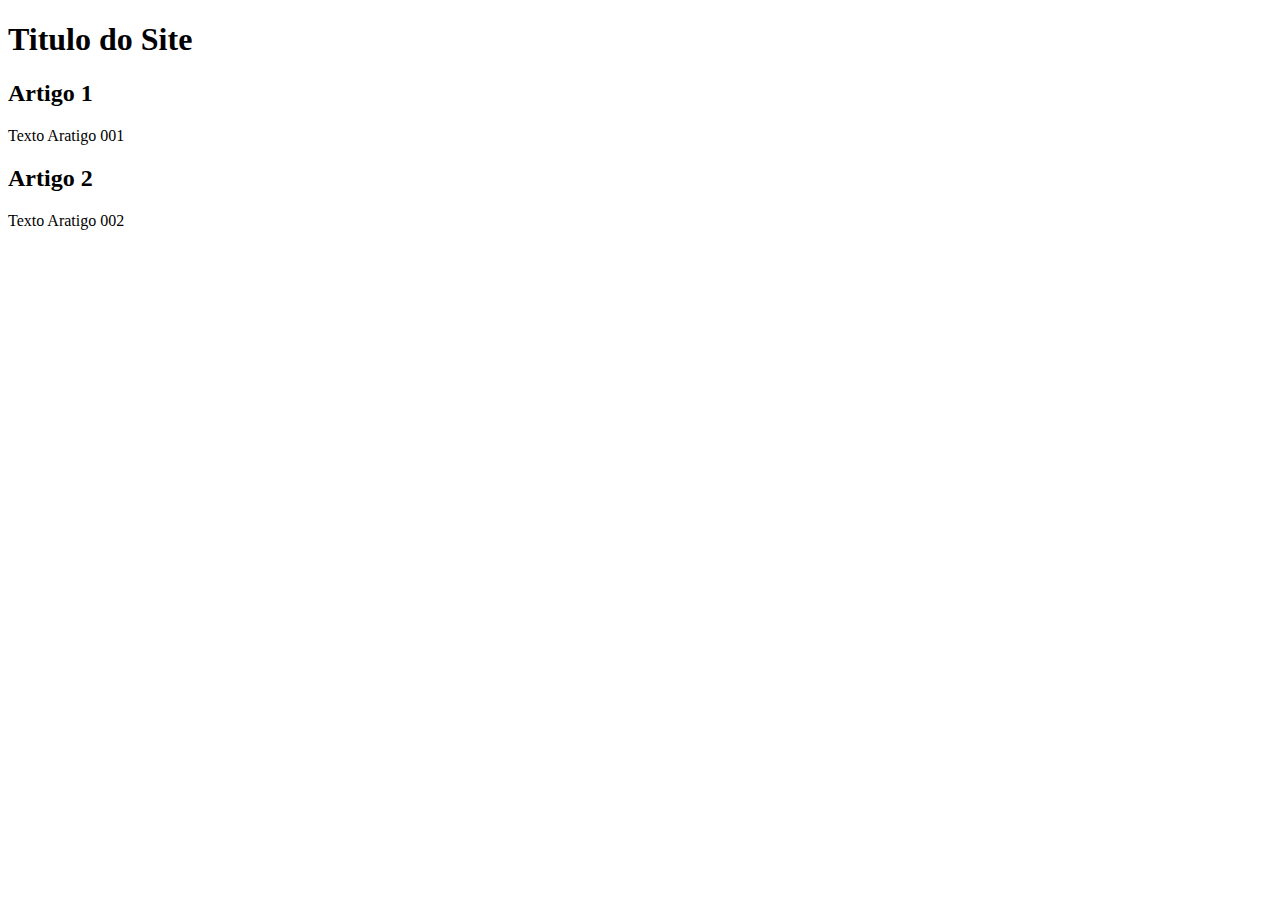
==== index.html @ eef4bf6d "Create index.html" ====
<!DOCTYPE html>
<html lang="en">
<head>
    <meta charset="UTF-8">
    <meta http-equiv="X-UA-Compatible" content="IE=edge">
    <meta name="viewport" content="width=device-width, initial-scale=1.0">
    <title>Kurenga</title>
</head>
<body>
    <main>
        <header>
            <h1>Titulo do Site</h1>
        </header>

        <article>
            <h2>Artigo 1</h2>
            <p>Texto Aratigo 001</p>
        </article>

        <article>
            <h2>Artigo 2</h2>
            <p>Texto Aratigo 002</p>
        </article>
    </main>
</body>
</html>
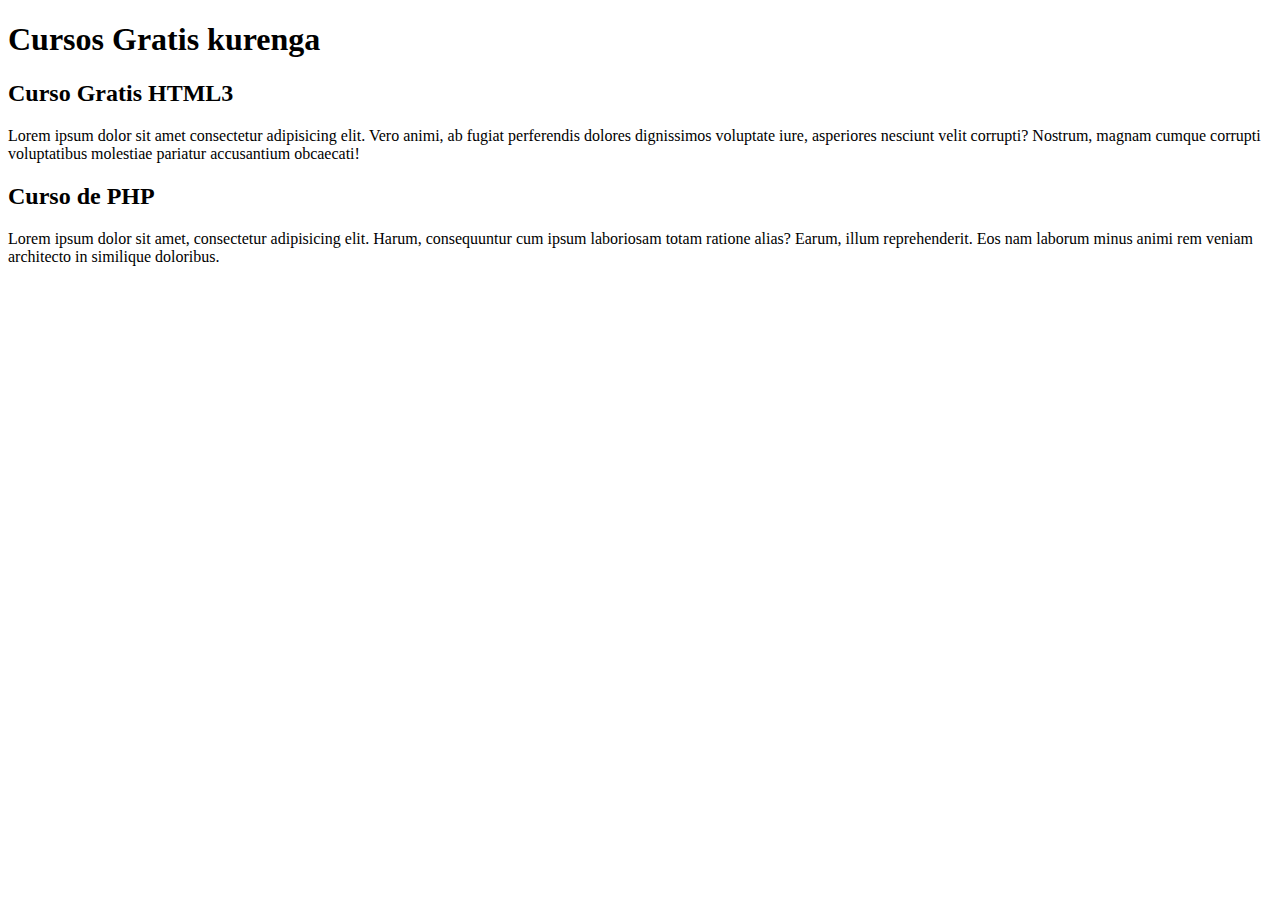
==== commit 5e7a7e38: "Comecei a escrever o conteudo!" ====
--- a/index.html
+++ b/index.html
@@ -10,17 +10,17 @@
 <body>
     <main>
         <header>
-            <h1>Titulo do Site</h1>
+            <h1>Cursos Gratis kurenga</h1>
         </header>
 
         <article>
-            <h2>Artigo 1</h2>
-            <p>Texto Aratigo 001</p>
+            <h2>Curso Gratis HTML3</h2>
+            <p>Lorem ipsum dolor sit amet consectetur adipisicing elit. Vero animi, ab fugiat perferendis dolores dignissimos voluptate iure, asperiores nesciunt velit corrupti? Nostrum, magnam cumque corrupti voluptatibus molestiae pariatur accusantium obcaecati!</p>
         </article>
 
         <article>
-            <h2>Artigo 2</h2>
-            <p>Texto Aratigo 002</p>
+            <h2>Curso de PHP</h2>
+            <p>Lorem ipsum dolor sit amet, consectetur adipisicing elit. Harum, consequuntur cum ipsum laboriosam totam ratione alias? Earum, illum reprehenderit. Eos nam laborum minus animi rem veniam architecto in similique doloribus.</p>
         </article>
     </main>
 </body>
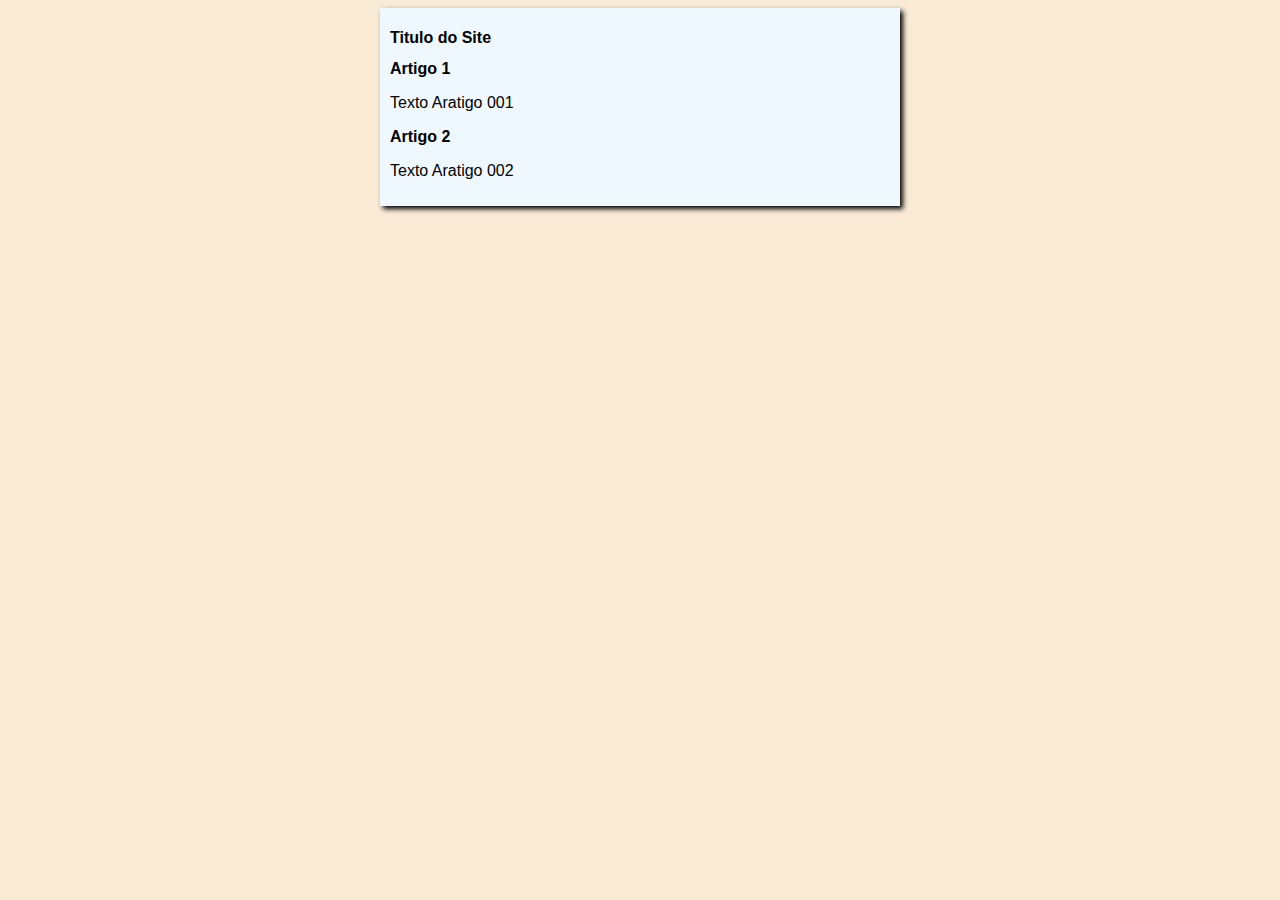
==== commit 312b61a7: "Iniciei o Design" ====
--- a/index.html
+++ b/index.html
@@ -6,21 +6,22 @@
     <meta http-equiv="X-UA-Compatible" content="IE=edge">
     <meta name="viewport" content="width=device-width, initial-scale=1.0">
     <title>Kurenga</title>
+    <link rel="stylesheet" href="css/style.css">
 </head>
 <body>
     <main>
         <header>
-            <h1>Cursos Gratis kurenga</h1>
+            <h1>Titulo do Site</h1>
         </header>
 
         <article>
-            <h2>Curso Gratis HTML3</h2>
-            <p>Lorem ipsum dolor sit amet consectetur adipisicing elit. Vero animi, ab fugiat perferendis dolores dignissimos voluptate iure, asperiores nesciunt velit corrupti? Nostrum, magnam cumque corrupti voluptatibus molestiae pariatur accusantium obcaecati!</p>
+            <h2>Artigo 1</h2>
+            <p>Texto Aratigo 001</p>
         </article>
 
         <article>
-            <h2>Curso de PHP</h2>
-            <p>Lorem ipsum dolor sit amet, consectetur adipisicing elit. Harum, consequuntur cum ipsum laboriosam totam ratione alias? Earum, illum reprehenderit. Eos nam laborum minus animi rem veniam architecto in similique doloribus.</p>
+            <h2>Artigo 2</h2>
+            <p>Texto Aratigo 002</p>
         </article>
     </main>
 </body>
--- a/css/style.css
+++ b/css/style.css
@@ -0,0 +1,14 @@
+*{
+    font-family: Arial, Helvetica, sans-serif;
+    font-size: 16px;
+}
+body{
+    background-color: antiquewhite;
+}
+main{
+    background-color: aliceblue;
+    width: 500px;
+    margin: auto;
+    padding: 10px;
+    box-shadow: 3px 3px 5px rgb(0, 0, 0);
+}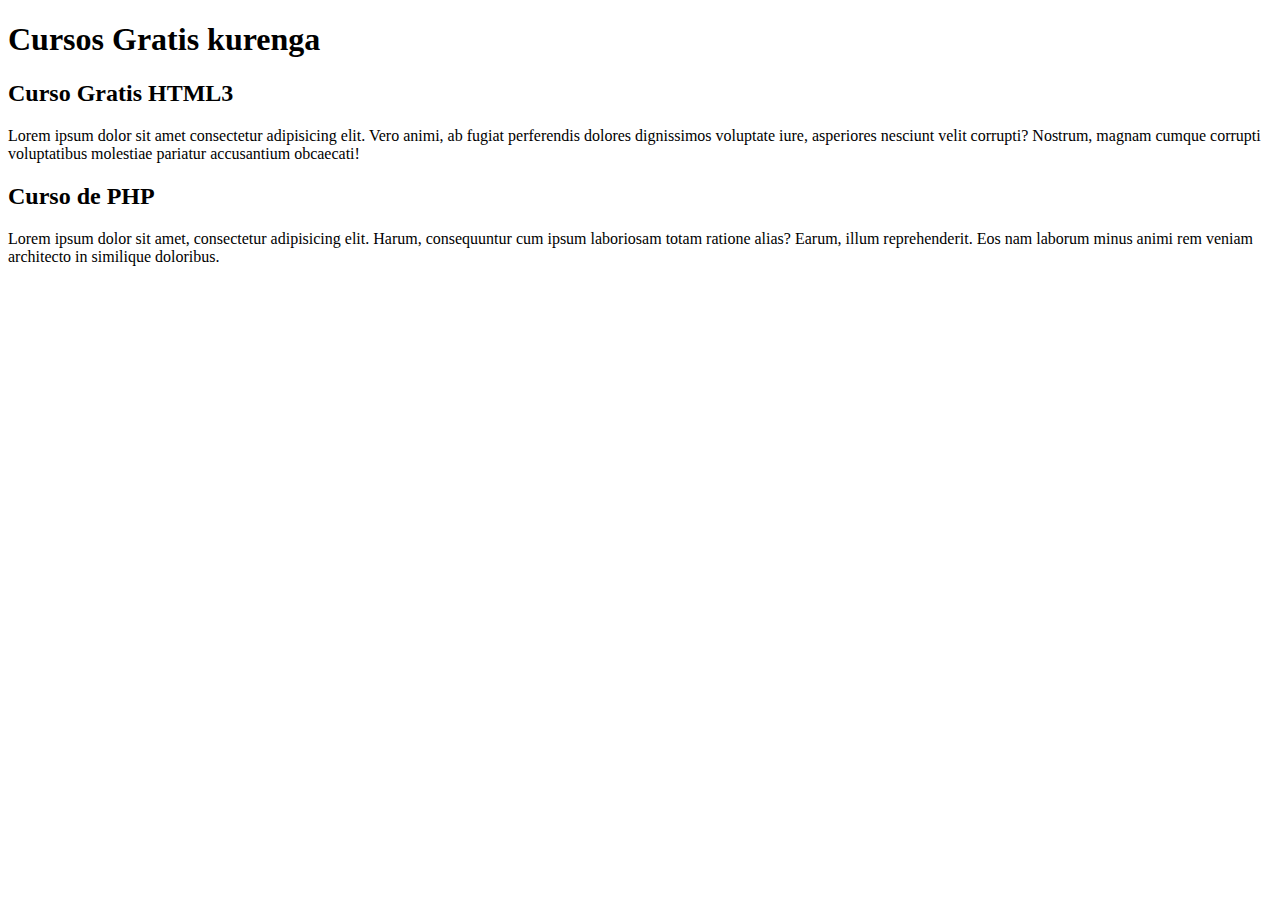
==== commit ee587f1c: "Update index.html" ====
--- a/index.html
+++ b/index.html
@@ -5,23 +5,22 @@
     <meta charset="UTF-8">
     <meta http-equiv="X-UA-Compatible" content="IE=edge">
     <meta name="viewport" content="width=device-width, initial-scale=1.0">
-    <title>Kurenga</title>
-    <link rel="stylesheet" href="css/style.css">
+    <title>Marvolas Dev Comunity</title>
 </head>
 <body>
     <main>
         <header>
-            <h1>Titulo do Site</h1>
+            <h1>Cursos Gratis kurenga</h1>
         </header>
 
         <article>
-            <h2>Artigo 1</h2>
-            <p>Texto Aratigo 001</p>
+            <h2>Curso Gratis HTML3</h2>
+            <p>Lorem ipsum dolor sit amet consectetur adipisicing elit. Vero animi, ab fugiat perferendis dolores dignissimos voluptate iure, asperiores nesciunt velit corrupti? Nostrum, magnam cumque corrupti voluptatibus molestiae pariatur accusantium obcaecati!</p>
         </article>
 
         <article>
-            <h2>Artigo 2</h2>
-            <p>Texto Aratigo 002</p>
+            <h2>Curso de PHP</h2>
+            <p>Lorem ipsum dolor sit amet, consectetur adipisicing elit. Harum, consequuntur cum ipsum laboriosam totam ratione alias? Earum, illum reprehenderit. Eos nam laborum minus animi rem veniam architecto in similique doloribus.</p>
         </article>
     </main>
 </body>
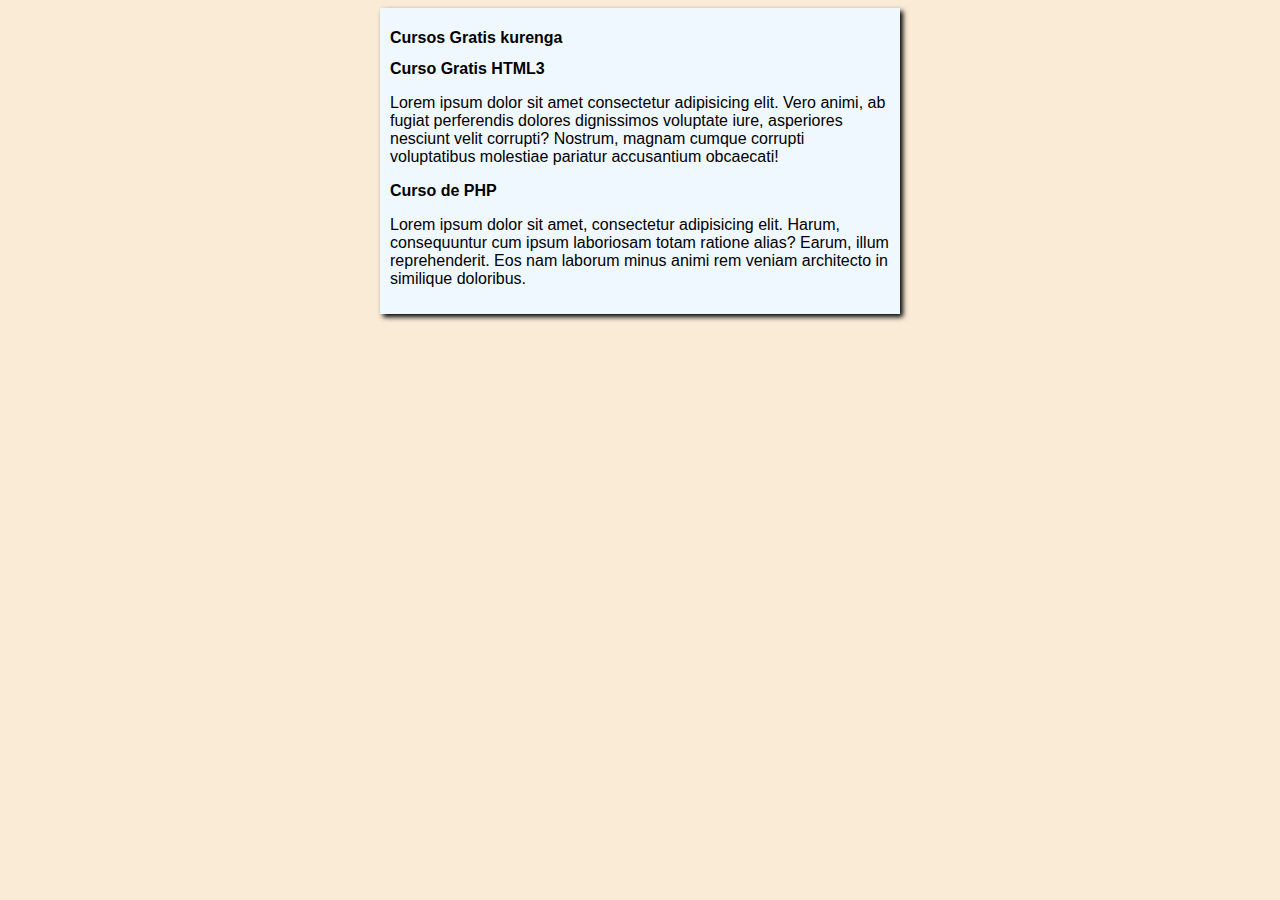
==== commit 998e400f: "Merge branch 'design'" ====
--- a/index.html
+++ b/index.html
@@ -5,7 +5,8 @@
     <meta charset="UTF-8">
     <meta http-equiv="X-UA-Compatible" content="IE=edge">
     <meta name="viewport" content="width=device-width, initial-scale=1.0">
-    <title>Marvolas Dev Comunity</title>
+    <title>Curso em Video</title>
+    <link rel="stylesheet" href="css/style.css">
 </head>
 <body>
     <main>
--- a/css/style.css
+++ b/css/style.css
@@ -0,0 +1,14 @@
+*{
+    font-family: Arial, Helvetica, sans-serif;
+    font-size: 16px;
+}
+body{
+    background-color: antiquewhite;
+}
+main{
+    background-color: aliceblue;
+    width: 500px;
+    margin: auto;
+    padding: 10px;
+    box-shadow: 3px 3px 5px rgb(0, 0, 0);
+}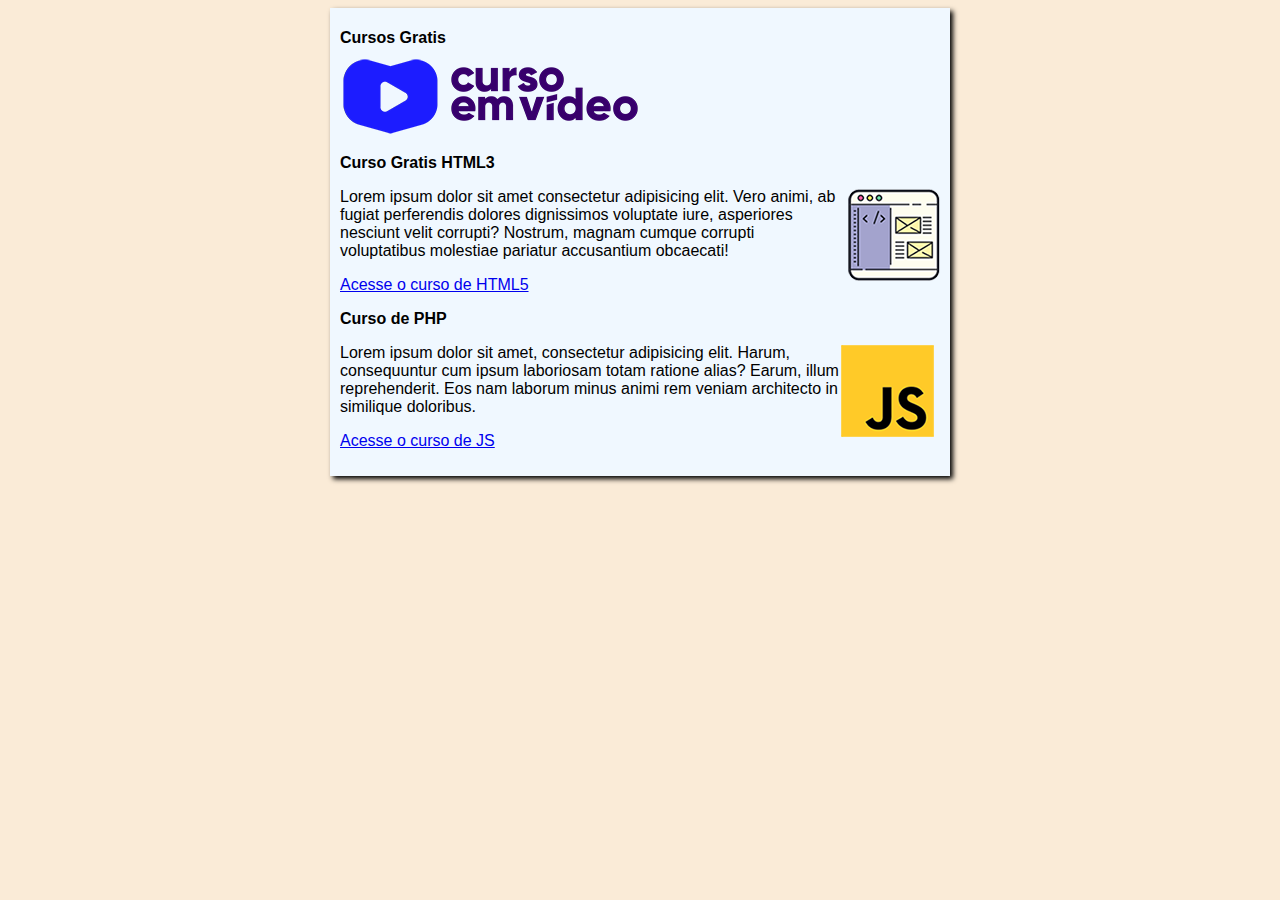
==== commit 8f50475f: "novas actualizações" ====
--- a/index.html
+++ b/index.html
@@ -11,18 +11,24 @@
 <body>
     <main>
         <header>
-            <h1>Cursos Gratis kurenga</h1>
+            <h1>Cursos Gratis</h1>
+            <img  src="img/curso-em-video-cor.png" alt="Curso em Video">
         </header>
 
         <article>
             <h2>Curso Gratis HTML3</h2>
+            <img class="ladoimg" src="img/curso-html-css.png" alt="Curso de HTML5">
             <p>Lorem ipsum dolor sit amet consectetur adipisicing elit. Vero animi, ab fugiat perferendis dolores dignissimos voluptate iure, asperiores nesciunt velit corrupti? Nostrum, magnam cumque corrupti voluptatibus molestiae pariatur accusantium obcaecati!</p>
+            <p><a href="pages/cursoHTML.html">Acesse o curso de HTML5</a></p>
         </article>
 
         <article>
             <h2>Curso de PHP</h2>
+            <img class="ladoimg" src="img/curso-javascript.png" alt="Curso de JS">
             <p>Lorem ipsum dolor sit amet, consectetur adipisicing elit. Harum, consequuntur cum ipsum laboriosam totam ratione alias? Earum, illum reprehenderit. Eos nam laborum minus animi rem veniam architecto in similique doloribus.</p>
-        </article>
+
+            <p><a href="pages/cursojs.html">Acesse o curso de JS</a></p>
+        <a href=""></article></a>
     </main>
 </body>
 </html>--- a/css/style.css
+++ b/css/style.css
@@ -7,8 +7,11 @@
 }
 main{
     background-color: aliceblue;
-    width: 500px;
+    width: 600px;
     margin: auto;
     padding: 10px;
     box-shadow: 3px 3px 5px rgb(0, 0, 0);
+}
+img.ladoimg{
+    float: right;
 }